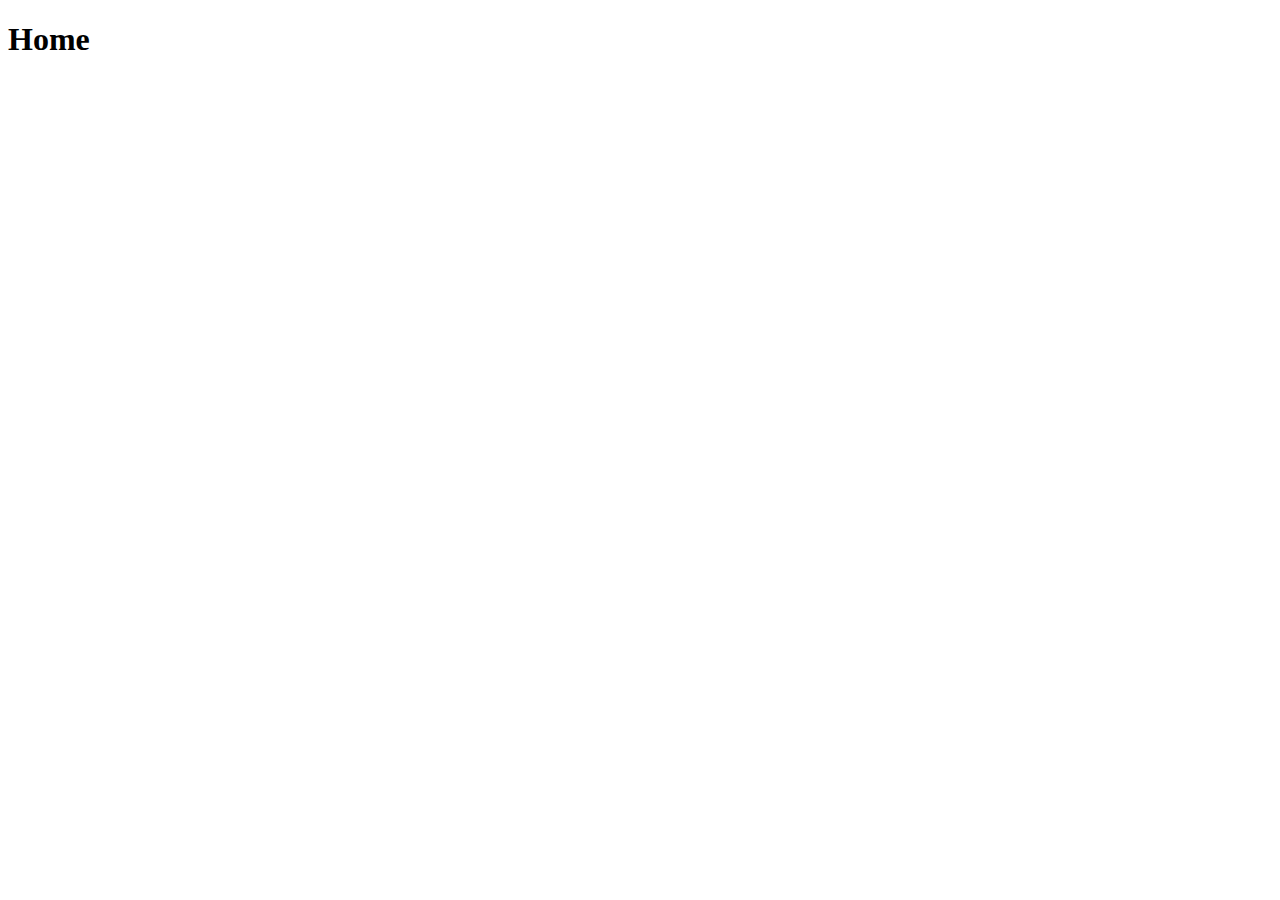
==== index.html @ a3e88133 "first commit" ====
<!DOCTYPE html>
<html lang="en">
<head>
    <meta charset="UTF-8">
    <meta http-equiv="X-UA-Compatible" content="IE=edge">
    <meta name="viewport" content="width=device-width, initial-scale=1.0">
    <title>Home</title>
</head>
<body>
    <H1>Home</H1>
</body>
</html>
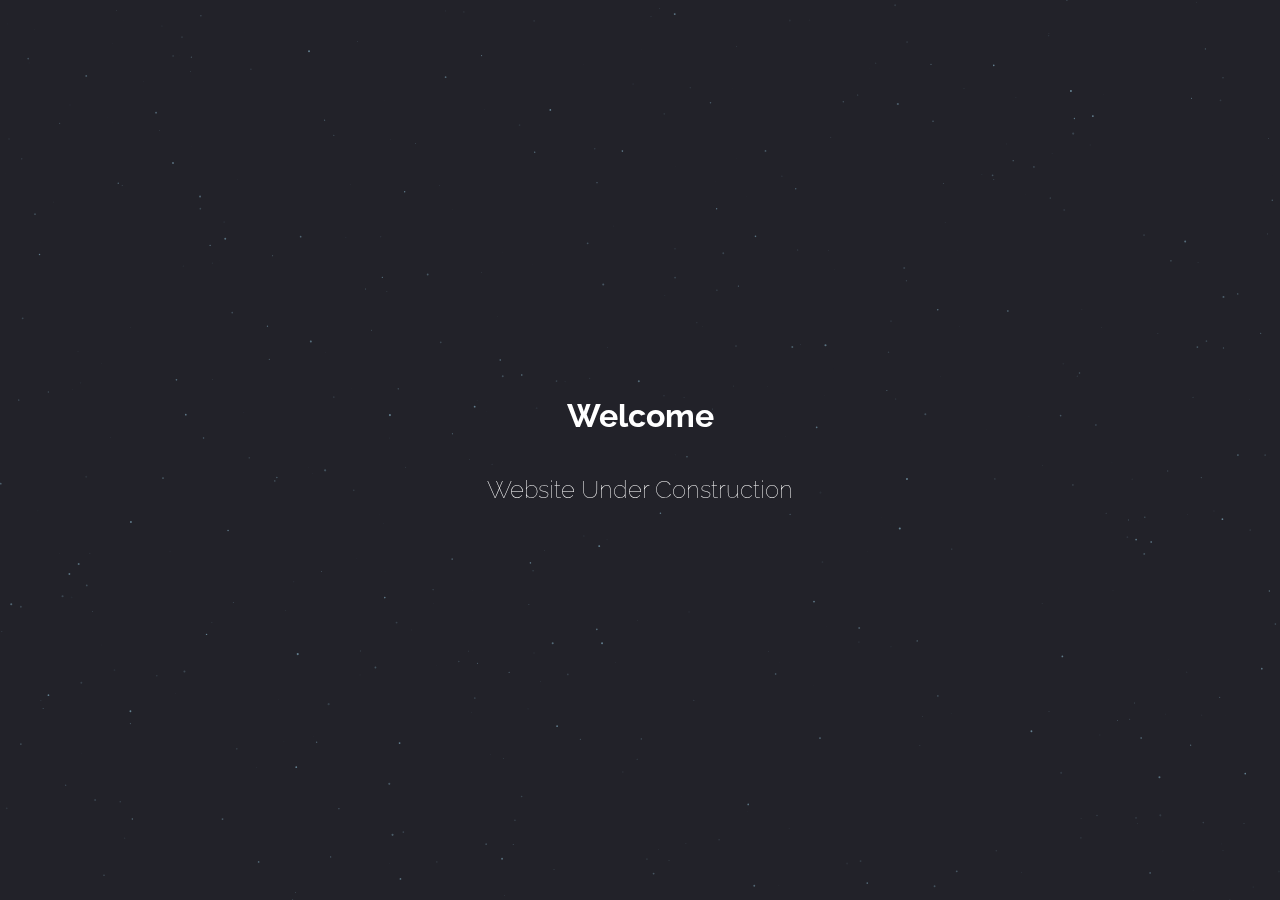
==== commit c379e756: "under construction notice" ====
--- a/index.html
+++ b/index.html
@@ -1,12 +1,26 @@
 <!DOCTYPE html>
 <html lang="en">
-<head>
-    <meta charset="UTF-8">
-    <meta http-equiv="X-UA-Compatible" content="IE=edge">
-    <meta name="viewport" content="width=device-width, initial-scale=1.0">
+  <head>
+    <meta charset="UTF-8" />
+    <meta http-equiv="X-UA-Compatible" content="IE=edge" />
+    <meta name="viewport" content="width=device-width, initial-scale=1.0" />
+    <link rel="preconnect" href="https://fonts.googleapis.com" />
+    <link rel="preconnect" href="https://fonts.gstatic.com" crossorigin />
+    <link
+      href="https://fonts.googleapis.com/css2?family=Raleway&display=swap"
+      rel="stylesheet"
+    />
+    <link rel="stylesheet" href="./public/css/styles.css" />
+
     <title>Home</title>
-</head>
-<body>
-    <H1>Home</H1>
-</body>
-</html>+  </head>
+  <div id="particles-js"></div>
+  <body>
+    <div class="flex-container">
+      <h1>Welcome</h1>
+      <h2 style="font-weight: 100">Website Under Construction</h2>
+    </div>
+    <script src="./public/js/particles.min.js"></script>
+    <script src="./public/js/index.js"></script>
+  </body>
+</html>
--- a/public/css/styles.css
+++ b/public/css/styles.css
@@ -0,0 +1,39 @@
+html,
+body {
+  height: 100%;
+  font-family: "Raleway", sans-serif;
+  color: white;
+}
+body {
+  margin: 0;
+  background-color: rgb(34, 34, 41);
+}
+.flex-container {
+  height: 100%;
+  padding: 0;
+  margin: 0;
+  display: flex;
+  flex-direction: column;
+  align-items: center;
+  justify-content: center;
+}
+
+#particles-js canvas {
+  display: block;
+  vertical-align: bottom;
+  -webkit-transform: scale(1);
+  -ms-transform: scale(1);
+  transform: scale(1);
+  opacity: 1;
+  -webkit-transition: opacity 0.8s ease, -webkit-transform 1.4s ease;
+  transition: opacity 0.8s ease, transform 1.4s ease;
+}
+
+#particles-js {
+  width: 100%;
+  height: 100%;
+  position: fixed;
+  z-index: -10;
+  top: 0;
+  left: 0;
+}
